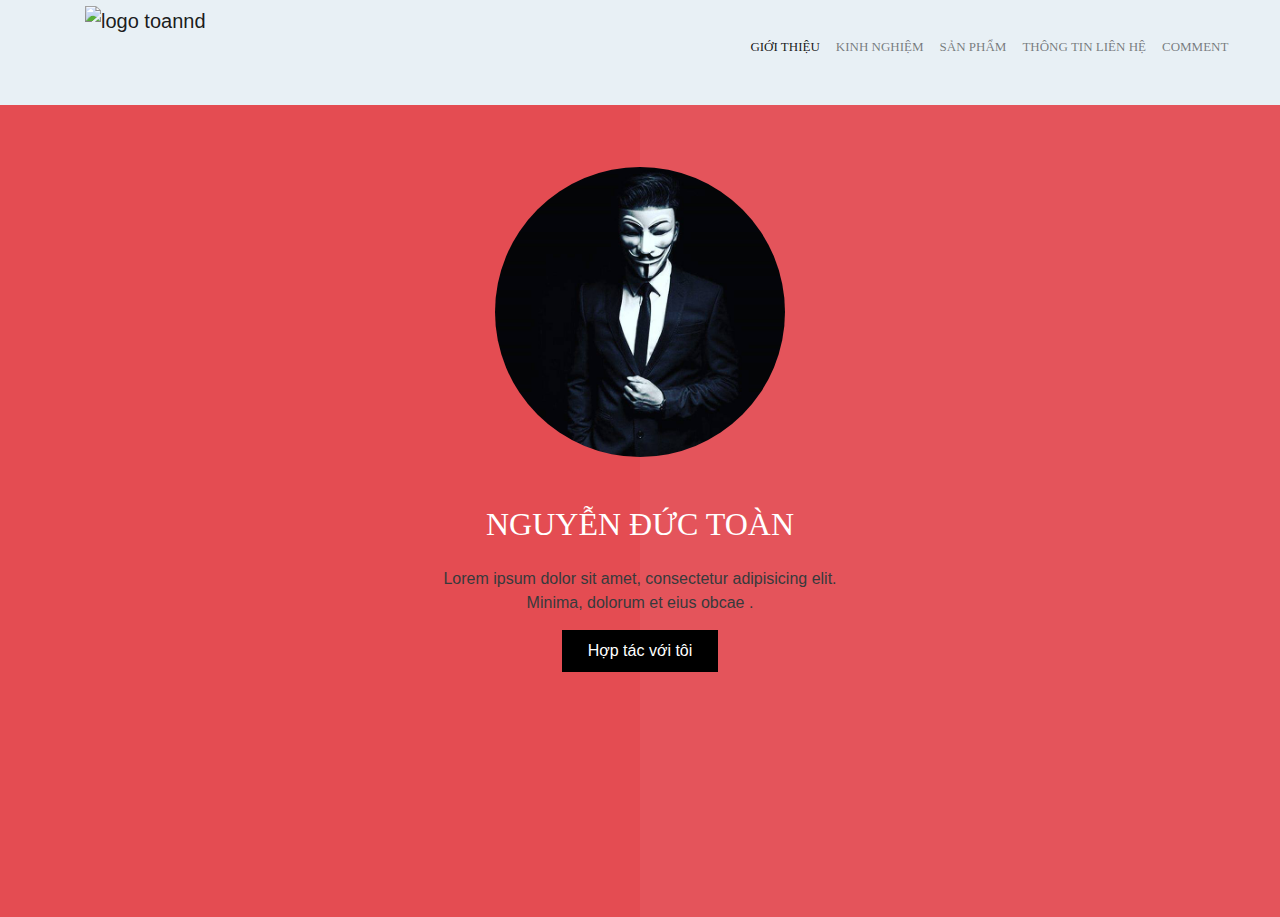
==== index.html @ 048fb230 "xong phan thong tin ca nhan" ====
<!DOCTYPE html>
<html lang="en"><head>
	<title> Nguyen Duc Toan- Web Developer </title>
	<meta charset="utf-8">
	<meta name="viewport" content="width=device-width, initial-scale=1">  
	<script type="text/javascript" src="vendor/bootstrap.js"></script>
 	<script type="text/javascript" src="1.js"></script>
	<link rel="stylesheet" href="vendor/bootstrap.css">
	<link rel="stylesheet" href="vendor/font-awesome.css">
 	<link rel="stylesheet" href="1.css">
</head>
<body >
     <div class="menutop">
		<nav class="navbar navbar-light bg-faded navbar-fixed-top">
			<div class="container">	
			<a class="navbar-brand" href="#"><img src="images/logo.png" alt="logo toannd"></a>
			<ul class="nav navbar-nav float-xs-right">
				<li class="nav-item active">
					<a class="nav-link" href="#">Giới thiệu <span class="sr-only">(current)</span></a>
				</li>
				<li class="nav-item">
					<a class="nav-link" href="#">Kinh nghiệm</a>
				</li>
				<li class="nav-item">
					<a class="nav-link" href="#">Sản phẩm</a>
				</li>
				<li class="nav-item">
					<a class="nav-link" href="#">Thông tin liên hệ</a>
				</li>
				<li class="nav-item">
					<a class="nav-link" href="#">Comment</a>
				</li>
			</ul>
			</div>
		</nav>
     </div>	 
     <div class="khoit1">
     	<div class="container text-xs-center phantren">
	     	<img src="images/avatar.jpg" alt="">
	     	<h2>Nguyễn Đức Toàn</h2>
	     	<p>Lorem ipsum dolor sit amet, consectetur adipisicing elit. Minima, dolorum et eius obcae .</p>
	     	<a href="">Hợp tác với tôi</a>
        </div>
     </div>
     <script src="1.js"></script> 
</body>
</html>
---- 1.css ----
*{margin: 0; padding: 0;}

.phantren a:hover {
    cursor: pointer;
}

.phantren a {
    display: block;
    background: black;
    margin: 1% 43%;
    padding: 9px;
    color: white;
    text-decoration: none;
}

p {
    margin: 15px 30%;
}

.phantren h2 {
    margin-bottom: 25px;
    color: white;
    font-family: segoe ui;
    text-transform: uppercase;
}

.phantren img {
    width: 290px;
    border-radius: 50%;
    margin-top: 15%;
    margin-bottom: 50px;
}


.container.text-xs-center.phantren {
    z-index: 2;
    position: relative;
}

.khoit1:before {
    content: "";
    width: 50%;
    height: 100%;
    position:absolute;
    background: #e44c52;
    top: 0;
    left: 0;
}

.khoit1 {
    width: 100%;
    height: 917px;
    background: #e4545b;
    position: relative;
}

html,body {
    width: 100%;
    height: 100%;
}

li.nav-item {
    padding: 0;
    position: relative;
    left: 7%;
}

a.nav-link {
    font-size: 13px;
    font-family: segoe ui;
    text-transform: uppercase;
    color: #1010;
    line-height: 80px;
}

nav.navbar.navbar-light.bg-faded {
    margin: 0;
    padding: 0;
    height: 105px;
} 
.bg-faded {
    background-color: #e8f0f5;
}
@media(max-width: 576px){
	*{}

.phantren a {
    width: 100px;
    font-size: 12px;
    padding: 13px 10px;
    margin: 0 120px;
}

.phantren p {
    font-size: 15px;
}

.phantren h2 {
    font-size: 22px;
}

.phantren img {
    width: 44%;
    margin-bottom: 37px;
    margin-top: 61%;
}

ul.nav.navbar-nav.float-xs-right {
    /* float: none; */
    text-align:center;
    /* margin-left: 15%; */
    width: 109%;
    background: white;
    padding: 0px 49px;
    position: relative;
    top: -4px;
    left: 15px;
}

li.nav-item {
    display: inline;
    margin:auto 0;
}

a.nav-link {
    display: inline;
    line-height: 27px;
}

a.navbar-brand {
    display: block;
    text-align: center;
    width: 100%;
}

}
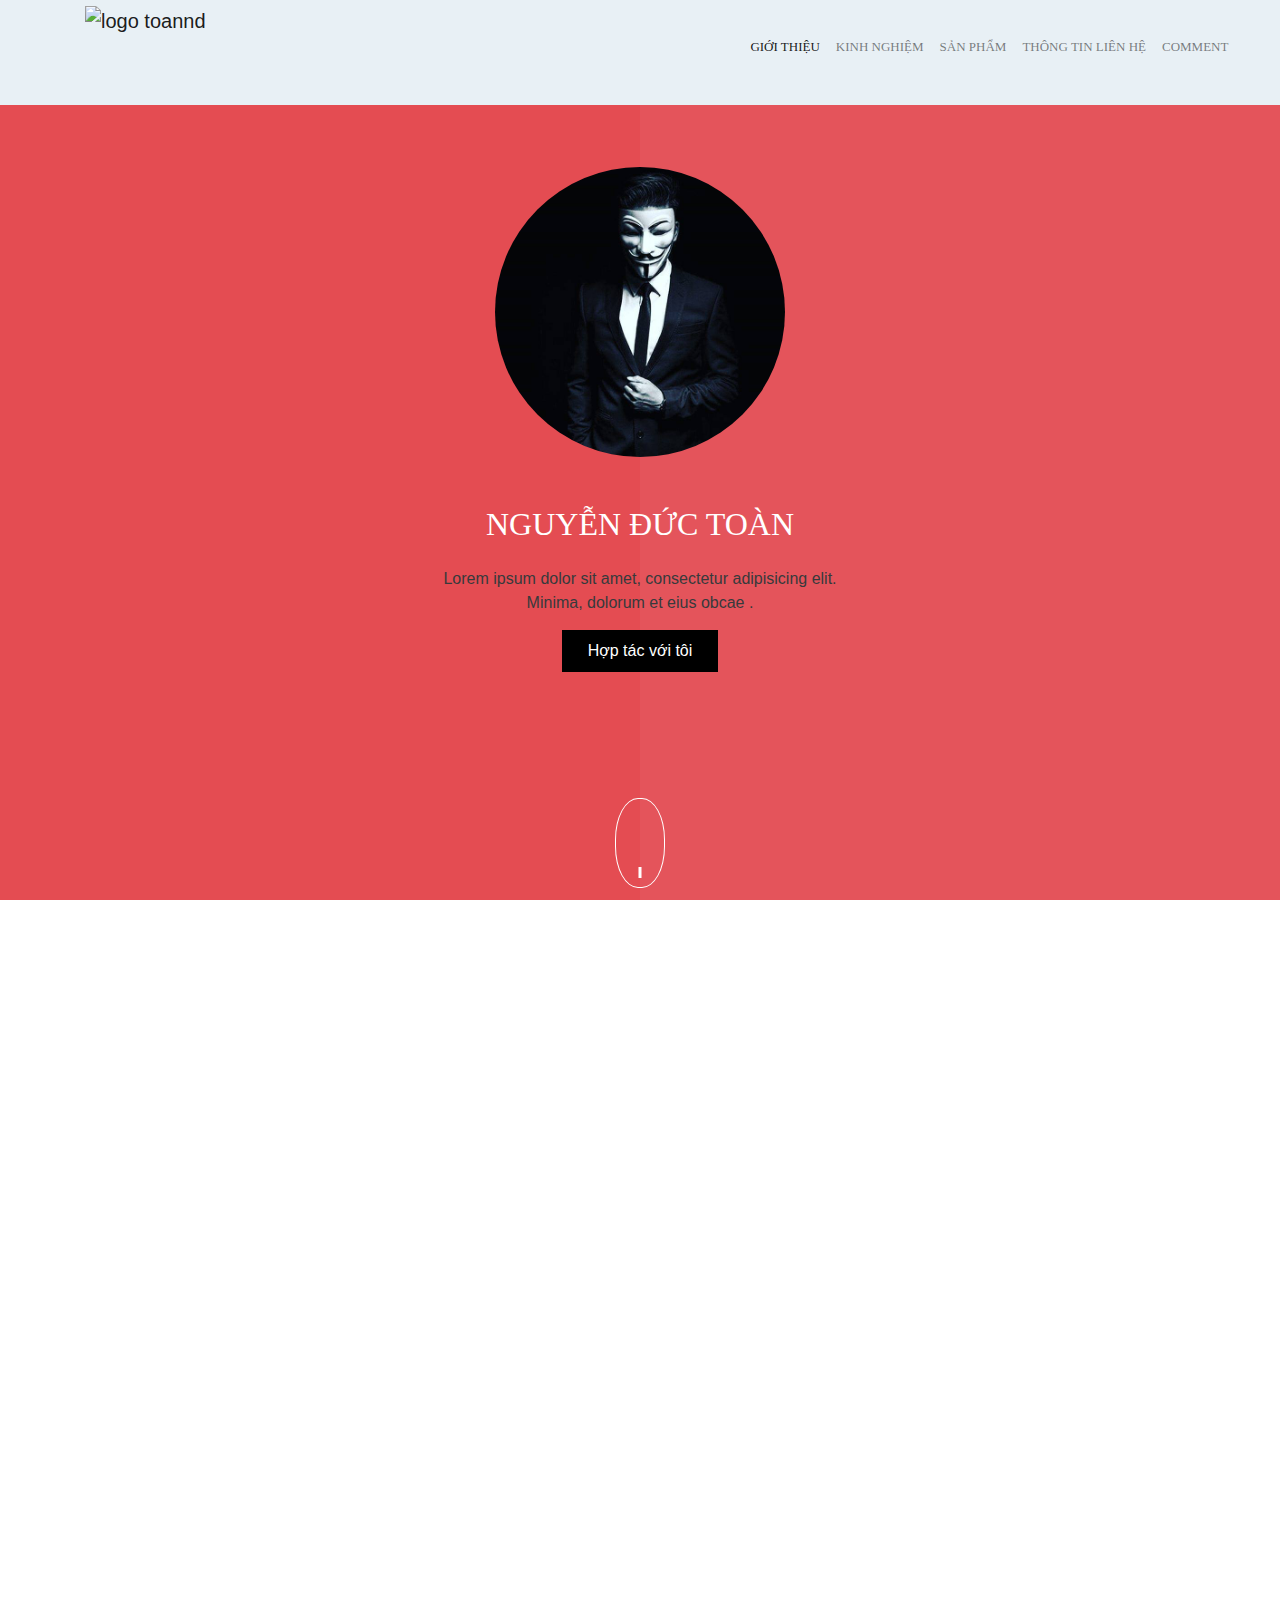
==== commit 3f7dfe03: "hoan thien phan footer" ====
--- a/index.html
+++ b/index.html
@@ -19,10 +19,10 @@
 					<a class="nav-link" href="#">Giới thiệu <span class="sr-only">(current)</span></a>
 				</li>
 				<li class="nav-item">
-					<a class="nav-link" href="#">Kinh nghiệm</a>
+					<a class="nav-link kn" href="#">Kinh nghiệm</a>
 				</li>
 				<li class="nav-item">
-					<a class="nav-link" href="#">Sản phẩm</a>
+					<a class="nav-link sp" href="#">Sản phẩm</a>
 				</li>
 				<li class="nav-item">
 					<a class="nav-link" href="#">Thông tin liên hệ</a>
@@ -36,11 +36,126 @@
      </div>	 
      <div class="khoit1">
      	<div class="container text-xs-center phantren">
-	     	<img src="images/avatar.jpg" alt="">
+	     	<img src="images/avatar.jpg" alt="" >
 	     	<h2>Nguyễn Đức Toàn</h2>
 	     	<p>Lorem ipsum dolor sit amet, consectetur adipisicing elit. Minima, dolorum et eius obcae .</p>
 	     	<a href="">Hợp tác với tôi</a>
+	     	<div class="chuot"></div>
         </div>
+     </div>
+     <div class="edu">
+     	<div class="container">
+     		<div class="row">
+     			<div class="col-sm-12 tieudeto text-xs-center"><h1>Các kĩ năng & quá trình học tập</h1></div>
+     		</div>
+     		<div class="row">
+     			<div class="col-sm-4 cot_1">
+     				<h2 class="tieudecap2 text-sm-right text-xs-center">Quá trình <span class="dam">học</span></h2>
+     				<div class="khoittnho text-sm-right text-xs-center">
+     					<h3 class="tieudecap3">Học tiểu học TT Lim(-)</h3>
+     					<span class="mota">Lorem ipsum dolor sit amet, consectetur</span>
+     					<p>Lorem ipsum dolor sit amet, consectetur adipisicing elit. Nobis error et recusandae cumque veniam eius sequi dolor, iste reprehenderit officiis expedita</p>
+     				</div>
+     				<div class="khoittnho text-sm-right text-xs-center">
+     					<h3 class="tieudecap3">Học trung học co sở TT Lim</h3>
+     					<span class="mota">Lorem ipsum dolor sit amet, consectetur</span>
+     					<p>Lorem ipsum dolor sit amet, consectetur adipisicing elit. Nobis error et recusandae cumque veniam eius sequi dolor, iste reprehenderit officiis expedita</p>
+     				</div>
+     				<div class="khoittnho text-sm-right text-xs-center">
+     					<h3 class="tieudecap3">Học THPT Nguyễn Đăng Đạo</h3>
+     					<span class="mota">Lorem ipsum dolor sit amet, consectetur</span>
+     					<p>Lorem ipsum dolor sit amet, consectetur adipisicing elit. Nobis error et recusandae cumque veniam eius sequi dolor, iste reprehenderit officiis expedita</p>
+     				</div>
+     				<div class="khoittnho text-sm-right text-xs-center">
+     					<h3 class="tieudecap3">Đại học Bách Khoa Hà Nội</h3>
+     					<span class="mota">Lorem ipsum dolor sit amet, consectetur</span>
+     					<p>Lorem ipsum dolor sit amet, consectetur adipisicing elit. Nobis error et recusandae cumque veniam eius sequi dolor, iste reprehenderit officiis expedita</p>
+     				</div>
+     			</div>
+     			<div class="col-sm-4 cot_2">
+     				<img src="images/123.png" alt="" class="img-fluid">
+     			</div>
+     			<div class="col-sm-4 cot_3">
+     				<h2 class="tieudecap2 text-sm-left text-xs-center">Các <span class="dam">Kĩ năng</span></h2>
+     				<div class="khoittnho text-sm-left text-xs-center">
+     					<h3 class="tieudecap3">HTML & Css</h3>
+     					<span class="mota">Lorem ipsum dolor sit amet, consectetur</span>
+     					<p>Lorem ipsum dolor sit amet, consectetur adipisicing elit. Nobis error et recusandae cumque veniam eius sequi dolor, iste reprehenderit officiis expedita</p>
+     				</div>
+     				<div class="khoittnho text-sm-left text-xs-center">
+     					<h3 class="tieudecap3">Javascript</h3>
+     					<span class="mota">Lorem ipsum dolor sit amet, consectetur</span>
+     					<p>Lorem ipsum dolor sit amet, consectetur adipisicing elit. Nobis error et recusandae cumque veniam eius sequi dolor, iste reprehenderit officiis expedita</p>
+     				</div>
+     				<div class="khoittnho text-sm-left text-xs-center">
+     					<h3 class="tieudecap3">Php & MySql</h3>
+     					<span class="mota">Lorem ipsum dolor sit amet, consectetur</span>
+     					<p>Lorem ipsum dolor sit amet, consectetur adipisicing elit. Nobis error et recusandae cumque veniam eius sequi dolor, iste reprehenderit officiis expedita</p>
+     				</div>
+     				<div class="khoittnho text-sm-left text-xs-center">
+     					<h3 class="tieudecap3">Laravel</h3>
+     					<span class="mota">Lorem ipsum dolor sit amet, consectetur</span>
+     					<p>Lorem ipsum dolor sit amet, consectetur adipisicing elit. Nobis error et recusandae cumque veniam eius sequi dolor, iste reprehenderit officiis expedita</p>
+     				</div>
+     			</div>
+     		</div>
+     	</div>
+     </div>
+     <div class="cacsp">
+     	<h1 class="text-sm-center">Các sản phẩm</h1>
+
+     </div>
+     <div class="footer">
+     	<div class="row">
+     		<div class="col-sm-8 col-xs-12">
+     		  	<div class="row">
+     		  		<div class="form-group col-sm-6 col-xs-12">
+     		  			<input type="text" class="name" placeholder="Name *">
+     		  		</div>	
+     		  		<div class="form-group col-sm-6 col-xs-12">
+     		  			<input type="text" class="name" placeholder="Email *">
+     		  		</div>	
+     		  		<div class="form-group col-sm-12 col-xs-12">
+     		  			<textarea name="" class="message" placeholder="Massage *"></textarea>	
+     		  		</div>	
+     		  		<div class="form-group col-sm-12 col-xs-12">
+     		  			<button type="submit" class="theme-btn btn-style-one">Contact Us</button>
+     		  		</div>	
+     		  	</div>
+     		</div>
+     		<div class="col-sm-4 col-xs-12 thongtin">
+     		  	<div class="col-sm-12 col-xs-12 foot-right">
+     		  		<div class="trai">
+     		  			<span class="info-icon fa fa-envelope"></span>
+     		  		</div>
+     		  		<div class="phai">
+     		  			<div class="tren">Email</div>
+     		  			<div class="duoi">info@company.com<br>domain@company.com</div>
+     		  		</div>
+     		  	</div>	
+     		  	<div class="col-sm-12 col-xs-12 foot-right">
+     		  		<div class="trai">
+     		  			<span class="info-icon fa fa-map-marker em"></span>
+     		  		</div>
+     		  		<div class="phai">
+     		  			<div class="tren">Email</div>
+     		  			<div class="duoi">info@company.com<br>domain@company.com</div>
+     		  		</div>
+     		  	</div>
+     		  	<div class="col-sm-12 col-xs-12 foot-right">
+     		  		<div class="trai">
+     		  			<span class="info-icon fa fa-phone pho"></span>
+     		  		</div>
+     		  		<div class="phai">
+     		  			<div class="tren">Email</div>
+     		  			<div class="duoi">info@company.com<br>domain@company.com</div>
+     		  		</div>
+     		  	</div>
+     		</div>
+     	</div>
+     	<div class="nutlen">
+     		<span class="fa fa-long-arrow-up"></span>
+     	</div>
      </div>
      <script src="1.js"></script> 
 </body>
--- a/1.css
+++ b/1.css
@@ -1,4 +1,144 @@
 *{margin: 0; padding: 0;}
+
+.nutlen {
+    width: 40px;
+    height: 40px;
+    background: #e44c52;
+    position: relative;
+    left: 50%;
+    bottom: 10%;
+    border-radius: 50%;
+    cursor: pointer;
+}
+.nutlen span{
+	color: white;
+	position: relative;
+	top: 20%;
+	/* transform: translateY(-50%); */
+	left: 42%;
+}
+.phai .tren {
+    margin-bottom: 10px;
+    color: #e44c52;
+    text-transform: uppercase;
+}
+html,body{
+	overflow-x: hidden;
+}
+.foot-right .phai {
+    position: relative;
+    color: white;
+    top: -97px;
+    left: 27%;
+    line-height: 28px;
+}
+
+.trai span {
+    display: block;
+    position: relative;
+    top: 50%;
+    transform: translateY(-50%);
+    left: 32%;
+    font-size: 28px;
+    color: white;
+}
+
+.trai span.em{
+	margin-left: 7px;
+}
+.trai span.pho{
+	margin-left: 5px;
+}
+.trai {
+    width: 85px;
+    height: 82px;
+    background: #e4545b;
+    border-radius: 50%;
+}
+
+.thongtin {
+    margin-top: 113px;
+}
+
+textarea.message {
+    width: 93%;
+    margin-left: 90px;
+    background: #171717;
+    height: 180px;
+    border: 1px #171717 solid;
+    color: white;
+    font-family: segoe ui;
+    border-bottom: 2px solid #e44c52;
+    margin-top: 43px;
+}
+
+.chuot:before {
+    content: "";
+    width: 3px;
+    height: 11px;
+    background: white;
+    position: absolute;
+    z-index: 1;
+    bottom: 10%;
+    left: 50%;
+    transform: translateX(-50%);
+}
+
+.phantren .chuot {
+    width: 50px;
+    height: 90px;
+    border: 1px white solid;
+    position: relative;
+    bottom: -115px;
+    left: 50%;
+    transform: translateX(-50%);
+    border-radius: 46%;
+    cursor: pointer;
+}
+
+
+.khoittnho {
+    margin-bottom: 50px;
+}
+
+span.mota {
+    color: #e4545b;
+    display: block;
+    margin-top: 15px;
+    font-size: 16px;
+}
+
+.khoittnho p {
+    font-size: 14px;
+    font-family: segoe ui light;
+    margin-top: 13px;
+}
+
+h3.tieudecap3 {
+    font-size: 20px;
+    font-family: sans-serif;
+    /* color: #e4545b; */
+}
+
+span.dam {
+    font-weight: bold;
+}
+
+h2.tieudecap2 {
+    font-size: 27px;
+    font-family: segoe ui light;
+    margin-bottom: 50px;
+}
+
+.tieudeto h1 {
+    font-size: 33px;
+    font-family: segoe ui;
+}
+
+.col-sm-12.tieudeto {
+    margin-top: 120px;
+    margin-bottom: 60px;
+}
 
 .phantren a:hover {
     cursor: pointer;
@@ -13,7 +153,7 @@
     text-decoration: none;
 }
 
-p {
+.phantren p {
     margin: 15px 30%;
 }
 
@@ -133,4 +273,38 @@
     width: 100%;
 }
 
+}
+.cacsp{
+	width: 100%;
+	height: 600px;
+}
+.footer{
+	width: 100%;
+	height: 639px;
+	background: #171717;
+}
+input.name {
+    width: 85%;
+    margin-top: 110px;
+    background: #171717;
+    color: white;
+    border: 1px #171717 solid;
+    border-bottom: 2px #e44c52 solid;
+    line-height: 52px;
+    margin-left: 90px;
+}
+.btn-style-one {
+    position: relative;
+    padding: 7px 54px;
+    line-height: 24px;
+    background: #e4545b;
+    font-size: 14px;
+    font-weight: 600;
+    color: #ffffff;
+    text-transform: uppercase;
+    border: 1px solid #e4545b;
+    font-family: 'Montserrat', sans-serif;
+    margin-left:90px ;
+    margin-top:36px ;
+    cursor: pointer;
 }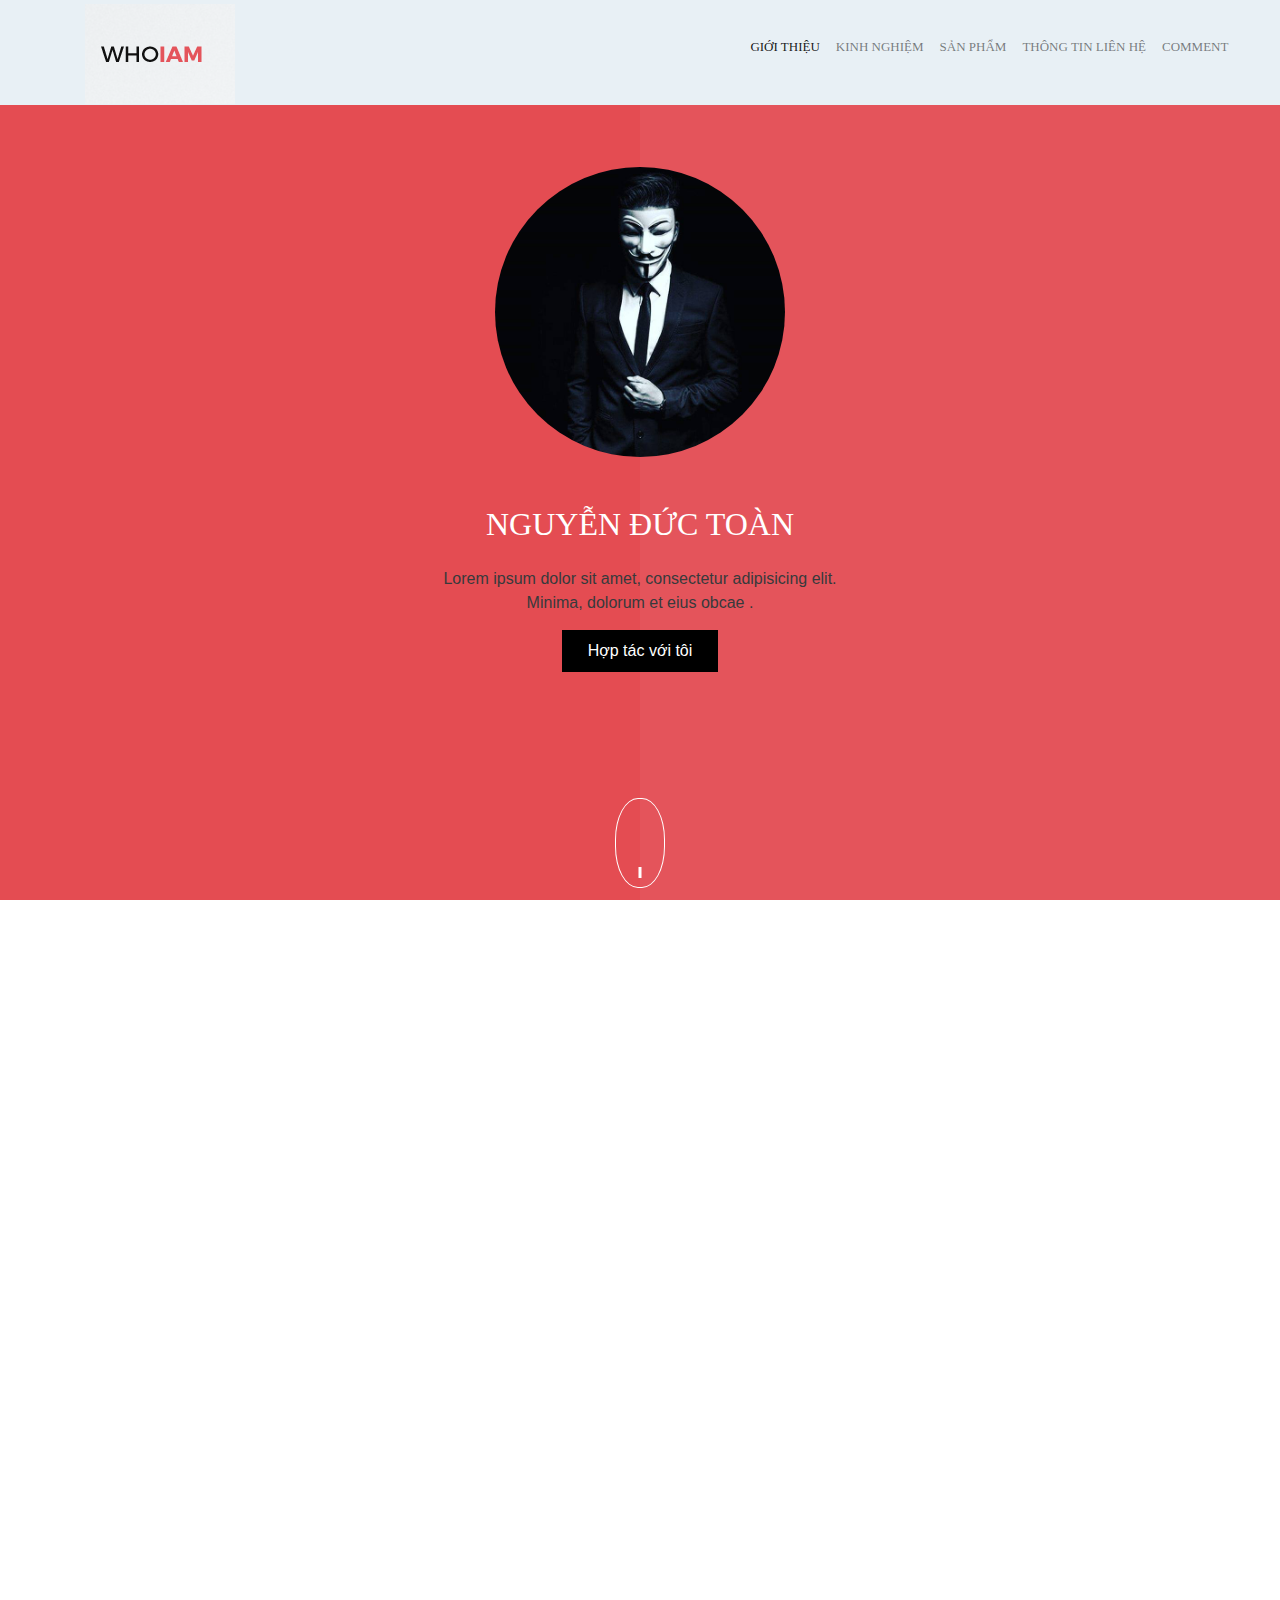
==== commit 1fe7e9d9: "them fb comment" ====
--- a/index.html
+++ b/index.html
@@ -10,10 +10,18 @@
  	<link rel="stylesheet" href="1.css">
 </head>
 <body >
+	<div id="fb-root"></div>
+<script>(function(d, s, id) {
+  var js, fjs = d.getElementsByTagName(s)[0];
+  if (d.getElementById(id)) return;
+  js = d.createElement(s); js.id = id;
+  js.src = 'https://connect.facebook.net/vi_VN/sdk.js#xfbml=1&version=v3.2&appId=588268384929611&autoLogAppEvents=1';
+  fjs.parentNode.insertBefore(js, fjs);
+}(document, 'script', 'facebook-jssdk'));</script>
      <div class="menutop">
 		<nav class="navbar navbar-light bg-faded navbar-fixed-top">
 			<div class="container">	
-			<a class="navbar-brand" href="#"><img src="images/logo.png" alt="logo toannd"></a>
+			<a class="navbar-brand" href="#"><img src="images/logo.PNG" alt="logo toannd"></a>
 			<ul class="nav navbar-nav float-xs-right">
 				<li class="nav-item active">
 					<a class="nav-link" href="#">Giới thiệu <span class="sr-only">(current)</span></a>
@@ -101,9 +109,13 @@
      		</div>
      	</div>
      </div>
-     <div class="cacsp">
+     <div class="col-sm-12 col-xs-12 cacsp">
      	<h1 class="text-sm-center">Các sản phẩm</h1>
 
+     </div>
+     <div class="col-sm-12 col-xs-12 facebookcomment">
+     	<h1 class="text-sm-center">Phản hồi</h1>
+               <div class="fb-comments" data-href="https://toan6697.github.io" data-width="576" data-numposts="5"></div>
      </div>
      <div class="footer">
      	<div class="row">
@@ -130,7 +142,7 @@
      		  		</div>
      		  		<div class="phai">
      		  			<div class="tren">Email</div>
-     		  			<div class="duoi">info@company.com<br>domain@company.com</div>
+     		  			<div class="duoi">ductoan661997@gmail.com<br>domain@company.com</div>
      		  		</div>
      		  	</div>	
      		  	<div class="col-sm-12 col-xs-12 foot-right">
@@ -138,8 +150,8 @@
      		  			<span class="info-icon fa fa-map-marker em"></span>
      		  		</div>
      		  		<div class="phai">
-     		  			<div class="tren">Email</div>
-     		  			<div class="duoi">info@company.com<br>domain@company.com</div>
+     		  			<div class="tren">Adress</div>
+     		  			<div class="duoi">Andrew Cross 50 Front Street <br>KNOTTY GREEN HP9 2WB</div>
      		  		</div>
      		  	</div>
      		  	<div class="col-sm-12 col-xs-12 foot-right">
@@ -147,8 +159,8 @@
      		  			<span class="info-icon fa fa-phone pho"></span>
      		  		</div>
      		  		<div class="phai">
-     		  			<div class="tren">Email</div>
-     		  			<div class="duoi">info@company.com<br>domain@company.com</div>
+     		  			<div class="tren">Phone</div>
+     		  			<div class="duoi">+84 962-056-974<br></div>
      		  		</div>
      		  	</div>
      		</div>
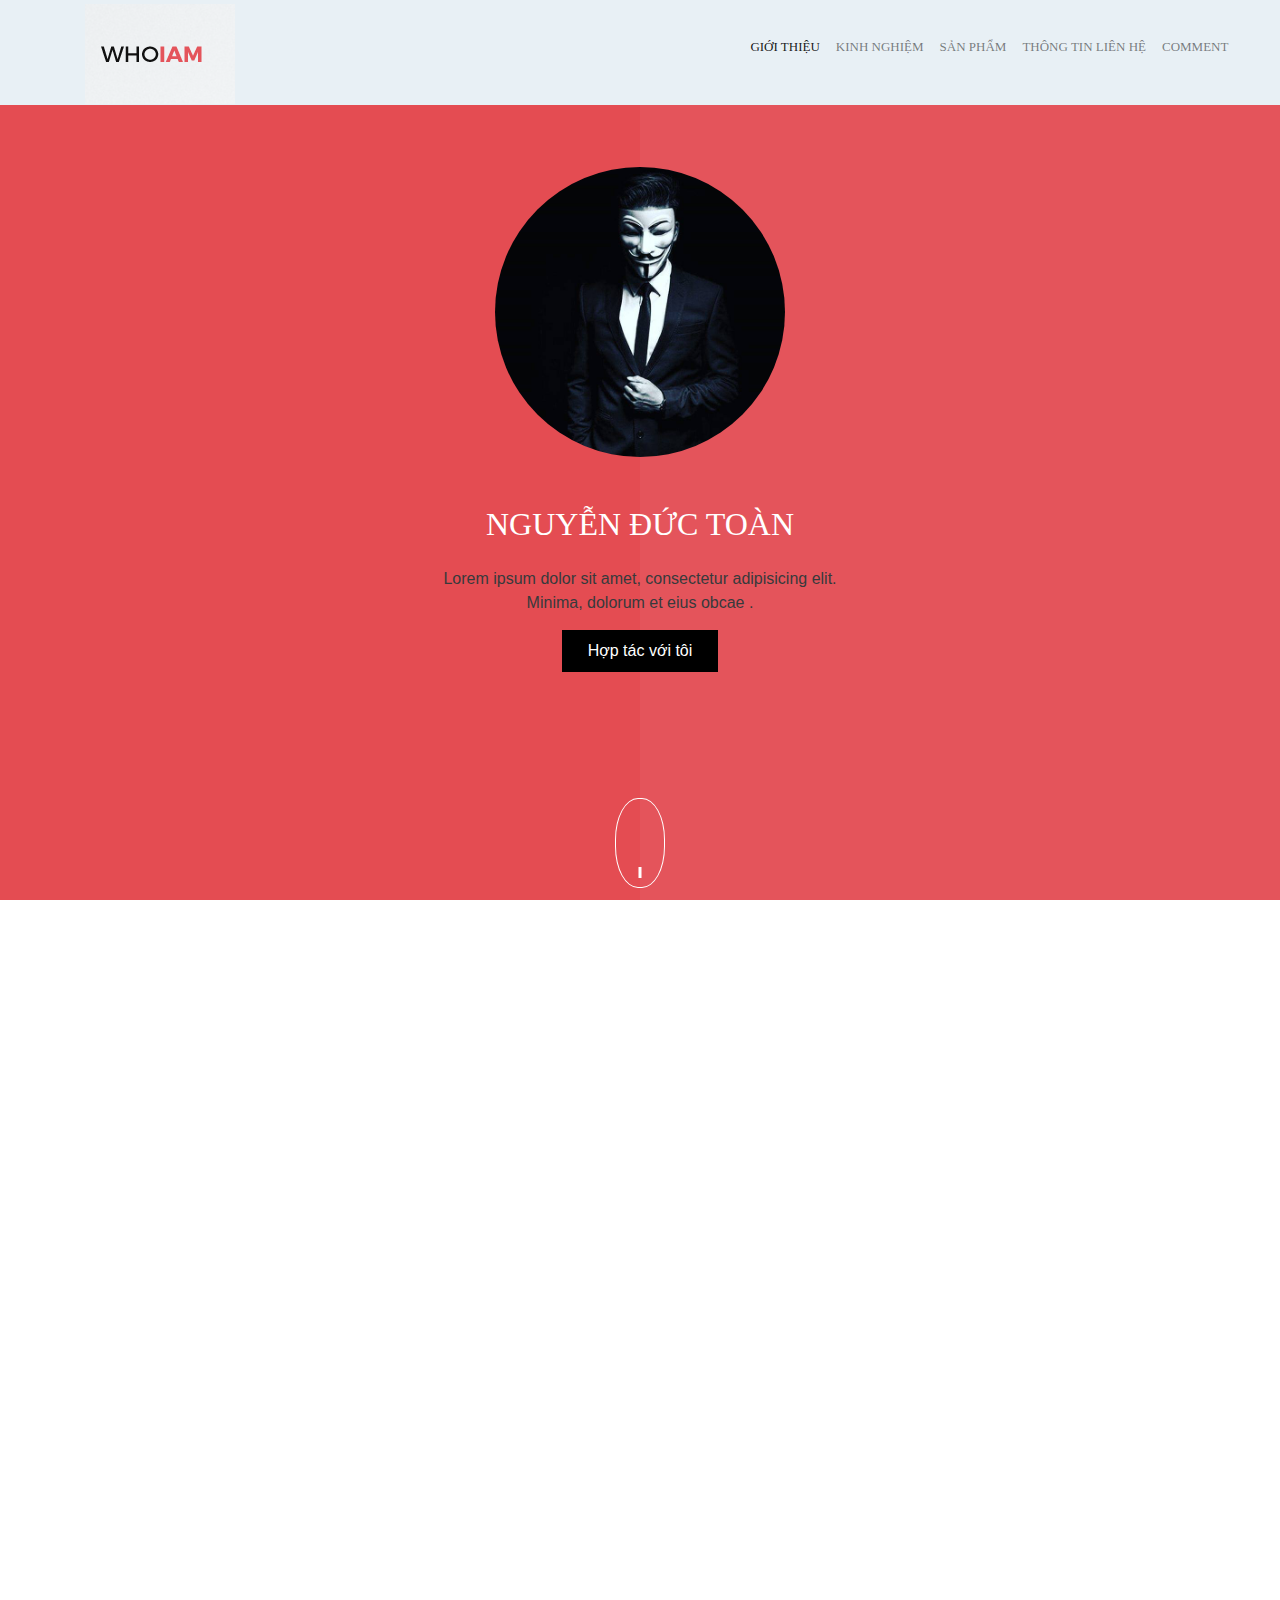
==== commit efd34ea1: "ok roi" ====
--- a/index.html
+++ b/index.html
@@ -11,13 +11,13 @@
 </head>
 <body >
 	<div id="fb-root"></div>
-<script>(function(d, s, id) {
-  var js, fjs = d.getElementsByTagName(s)[0];
-  if (d.getElementById(id)) return;
-  js = d.createElement(s); js.id = id;
-  js.src = 'https://connect.facebook.net/vi_VN/sdk.js#xfbml=1&version=v3.2&appId=588268384929611&autoLogAppEvents=1';
-  fjs.parentNode.insertBefore(js, fjs);
-}(document, 'script', 'facebook-jssdk'));</script>
+	<script>(function(d, s, id) {
+	  var js, fjs = d.getElementsByTagName(s)[0];
+	  if (d.getElementById(id)) return;
+	  js = d.createElement(s); js.id = id;
+	  js.src = 'https://connect.facebook.net/vi_VN/sdk.js#xfbml=1&version=v3.2&appId=588268384929611&autoLogAppEvents=1';
+	  fjs.parentNode.insertBefore(js, fjs);
+	}(document, 'script', 'facebook-jssdk'));</script>
      <div class="menutop">
 		<nav class="navbar navbar-light bg-faded navbar-fixed-top">
 			<div class="container">	
@@ -36,7 +36,7 @@
 					<a class="nav-link" href="#">Thông tin liên hệ</a>
 				</li>
 				<li class="nav-item">
-					<a class="nav-link" href="#">Comment</a>
+					<a class="nav-link cmt" href="#">Comment</a>
 				</li>
 			</ul>
 			</div>
@@ -113,8 +113,9 @@
      	<h1 class="text-sm-center">Các sản phẩm</h1>
 
      </div>
-     <div class="col-sm-12 col-xs-12 facebookcomment">
+     <div class="container col-sm-12 col-xs-12 facebookcomment">
      	<h1 class="text-sm-center">Phản hồi</h1>
+     	<div class="col-sm-8 push-sm-2"></div>
                <div class="fb-comments" data-href="https://toan6697.github.io" data-width="576" data-numposts="5"></div>
      </div>
      <div class="footer">
